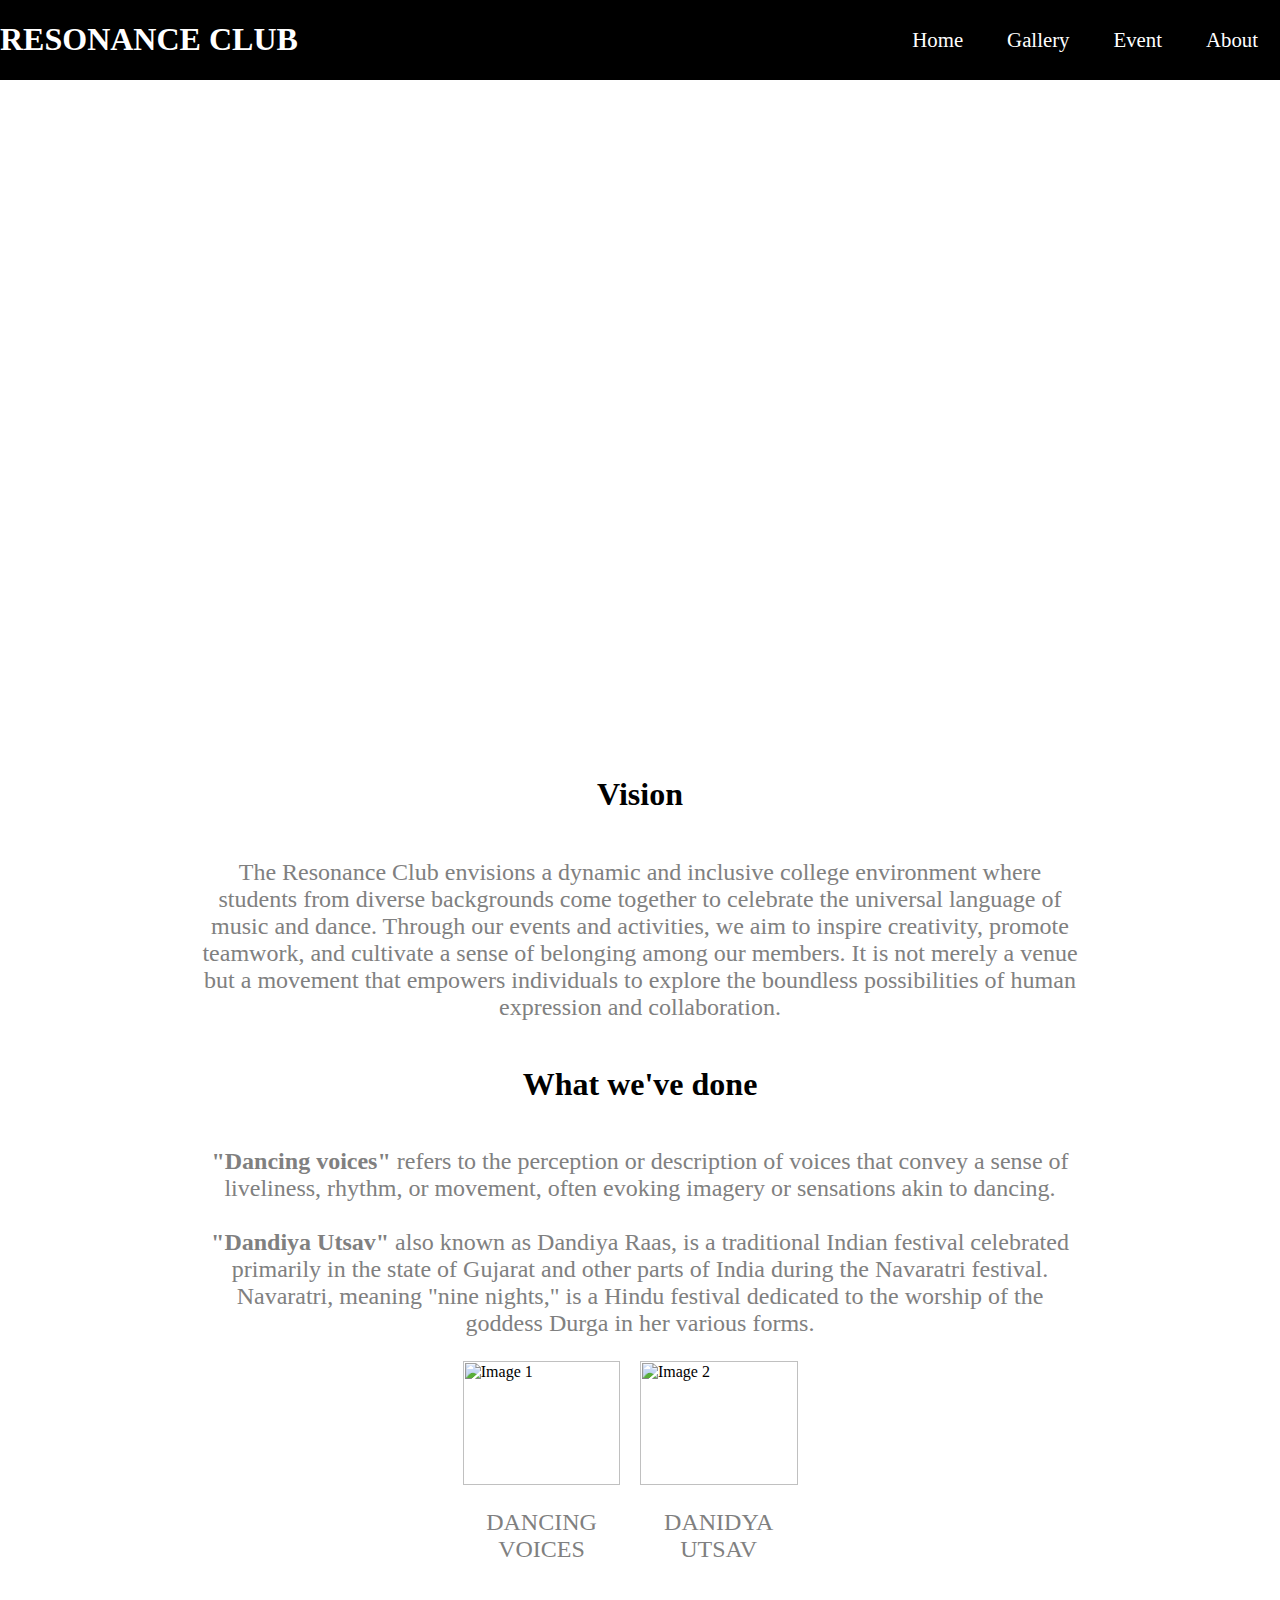
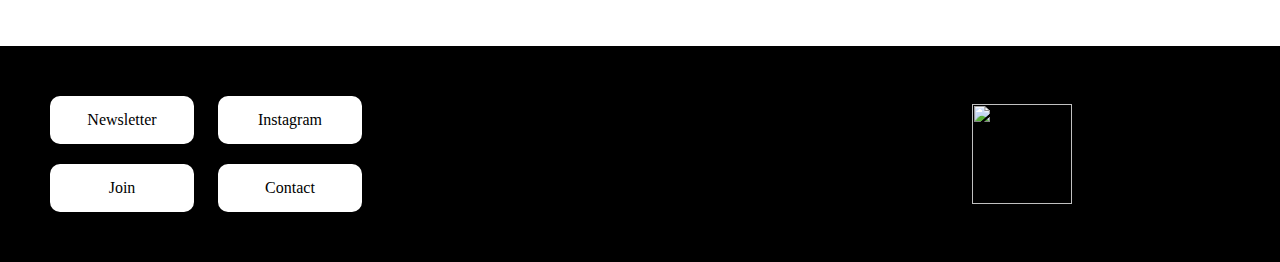
==== index.html @ c2f3b80f "Add files via upload" ====
<html>
    <head>
        <link rel="stylesheet" href="style.css" />
        <style>
            #c1 {
                display: none;
            }
            #c2 {
                display: none;
            }
            #c3 {
                display: none;
            }
        </style>
    </head>
    <body>
        <nav id="navbar">
            <h1>RESONANCE CLUB</h1>
            <ul class="nav-links">
                <li class="item"><a href="index.html">Home</a></li>
                <li class="item"><a href="g.html">Gallery</a></li>
                <li class="item"><a href="events.html">Event</a></li>
                <li class="item"><a href="about.html">About</a></li>
            </ul>
        </nav>
        <section id="home">
            <div
                id="test"
                style="
                    position: absolute;
                    top: 100px;
                    width: 500px;
                    overflow: hidden;
                "
            >
                <img src="../phtos/logo.jpg" alt="" / id="c1"> <img
                src="../phtos/dandiya/IMG_2028.jpg" alt="" / id="c2"> <img
                src="../phtos/n paper 1.jpg" alt="" / id="c3">
            </div>

            <!-- <div class="maindiv"></div> -->
            <br><br><br><br><br><br><br><br><br><br><br><br><br>
            <br><br><br><br><br><br><br><br><br><br><br><br><br><br><br><br>
            <br><br><br><br><br><br><br><br><br><br><br><br><br><br>
            <br><br><br><br><br><br><br><br><br><br><br><br><br><br>
            <br><br><br><br><br><br><br><br><br><br><br><br><br><br>
            <br><br><br><br><br><br><br><br><br><br><br><br><br><br><br><br><br>
            <br><br><br><br>
            

            <h1 id="top">Vision</h1>
            <p>
                The Resonance Club envisions a dynamic and inclusive college
                environment where students from diverse backgrounds come
                together to celebrate the universal language of music and dance.
                Through our events and activities, we aim to inspire creativity,
                promote teamwork, and cultivate a sense of belonging among our
                members. It is not merely a venue but a movement that empowers
                individuals to explore the boundless possibilities of human
                expression and collaboration.
            </p>

            <h1>What we've done</h1>
            <p>
                <b> "Dancing voices"</b> refers to the perception or description
                of voices that convey a sense of liveliness, rhythm, or
                movement, often evoking imagery or sensations akin to dancing.
                <br />
                <br />

                <b>"Dandiya Utsav"</b> also known as Dandiya Raas, is a
                traditional Indian festival celebrated primarily in the state of
                Gujarat and other parts of India during the Navaratri festival.
                Navaratri, meaning "nine nights," is a Hindu festival dedicated
                to the worship of the goddess Durga in her various forms.
            </p>

            <div class="row">
                <div class="column">
                    <img
                        src="../phtos/activity poster 1.jpg"
                        alt="Image 1"
                        style="width: 100%"
                    />
                    <p>DANCING VOICES</p>
                </div>
                <div class="column">
                    <img
                        src="../phtos/activity poster 2.jpg"
                        alt="Image 2"
                        style="width: 100%"
                    />
                    <p>DANIDYA UTSAV</p>
                </div>
            </div>
        </section>
        <br /><br /><br /><br /><br /><br /><br /><br /><br /><br /><br /><br /><br /><br /><br /><br /><br />
        <br /><br /><br /><br /><br /><br /><br /><br /><br /><br /><br /><br /><br />
        <br /><br /><br /><br /><br /><br /><br /><br /><br /><br /><br /><br /><br /><br />
        <br /><br /><br /><br /><br /><br /><br /><br /><br /><br /><br /><br /><br /><br /><br />

        <!-- <hr /> -->

        <div class="footer">
            <div class="footer-first">
                <a
                    class="footer-button"
                    href="https://forms.gle/hFzLZXsrEZsMh6A76"
                    >Newsletter</a
                >
                <a class="footer-button" href="g.html">Instagram</a>
                <br />
                <a
                    class="footer-button"
                    href="https://forms.gle/i76VRfr2LsvhQ7FY8"
                    >Join</a
                >
                <a class="footer-button" href="about.html">Contact</a>
            </div>
            <div class="footer-second">
                <img
                    src="../phtos/logo.jpg"
                    alt="club-logo"
                    style="width: 100px"
                />
            </div>
        </div>
        <script>
            function demo1() {
                document.getElementById("c1").style.display = "block";
                document.getElementById("c2").style.display = "none";
                document.getElementById("c3").style.display = "none";
                setTimeout("demo2()", 1500);
            }
            function demo2() {
                document.getElementById("c1").style.display = "none";
                document.getElementById("c2").style.display = "block";
                document.getElementById("c3").style.display = "none";
                setTimeout("demo3()", 1500);
            }
            function demo3() {
                document.getElementById("c1").style.display = "none";
                document.getElementById("c2").style.display = "none";
                document.getElementById("c3").style.display = "block";
                setTimeout("demo1()", 1500);
            }
            demo1();
        </script>
    </body>
</html>
---- style.css ----
style.css * {
    margin: 0;
    padding: 0;
}
/* css variables */
:root {
    --navbar-height: 59px;
}

body {
    margin: 0;
}

/* Navigation Bar */
#navbar {
    display: flex;
    background-color: black;
    align-items: center;
    position: fixed;
    top: opx;
    color: white;
    width: 100%;
    overflow: hidden;
    z-index: 10;
}

.nav-links {
    margin-left: auto;
}

#navbar::before {
    content: "";
    background-color: black;
    position: absolute;
    height: 100%;
    top: 0px;
    left: 0px;
    width: 100%;
    opacity: 0.4;
    z-index: -1;
}

/*navigation bar : Logo and image  */
#logo {
    margin: 10px 34px;
}

#logo img {
    height: 59px;
    margin: 3px 6px;
}

/* navigation bar: list styling */

#navbar ul {
    display: flex;
}

#navbar ul li {
    list-style: none;
    font-size: 1.3rem;
}

#navbar ul li a {
    color: white;
    display: block;
    padding: 3px 22px;
    border-radius: 20px;
    text-decoration: none;
}
#navbar ul li a:hover {
    color: black;
    background-color: white;
}
/* working on smartphones */
@media (min-width: 1000px) {
    /* Styles for smaller screens */
}

/* animation */
.maindiv {
    width: 700px;
    height: 70%;
    position: absolute;
    left: 50%;
    top: 50%;
    overflow: hidden;
    transform: translate(-50%, -50%);
    background-image: url(../phtos/logo.jpg);
    background-size: 100% 100%;
    box-shadow: 1px 2px 10px 5px white;
    animation: slider 40s infinite linear;
    /* z-index: -0; */
    /* padding: 20px; */
}
@keyframes slider {
    0% {
        background-image: url(../phtos/logo.jpg);
    }
    25% {
        background-image: url(../phtos/dandiya/IMG_2028.jpg);
    }
    55% {
        background-image: url(../phtos/n\ paper\ 1.jpg);
    }

    75% {
        background-image: url(../phtos//fresher/IMG_1575.jpg);
    }
}
/* home section */
#home {
    display: flex;
    flex-direction: column;
    padding: 3px 200px;
    height: 578px;
    justify-content: center;
    align-items: center;
}

#home::before {
    content: "";
    /* background-color: url('../bg.jpg') no-repeat center center/cover; */
    position: absolute;
    height: 100%;
    top: 0px;
    left: 0px;
    width: 100%;
    opacity: 0.89;
    z-index: -1;
}
#home h1 {
    color: black;
    text-align: center;
}

#home p {
    color: gray;
    text-align: center;
    font-size: 1.5rem;
}

.vision {
    text-align: center;
}
/* space */
.maindiv {
    white-space: nowrap;
}

/* utility classes */
.h-primary {
    font-size: 3.8rem;
    padding: 12px;
    font-family: "Bree Serif", serif;
}
.h-secondary {
    font-size: 2.3rem;
    font-family: "Bree Serif", serif;
    padding: 12px;
}
.center {
    text-align: center;
}
/* images */
.column {
    float: left;
    width: 40%;
    padding: 0px;
    margin-left: 5%;
}
.row::after {
    content: "";
    clear: both;
    display: table;
}

/* footer section */
.footer {
    background-color: black;
    display: flex;
    align-items: center;
    text-align: center;
    justify-items: center;
    padding: 40px;
}

.footer-button {
    background-color: #fff; /* Green */
    border-radius: 10px;
    color: #000;
    padding: 15px 32px;
    text-align: center;
    text-decoration: none;
    display: inline-block;
    font-size: 16px;
    width: 5em;
    margin: 10px;
}

.footer-second {
    /* padding: 0 10%;
    height: 3rem; */
    margin-left: 50%;
    /* width: 2rem; */
}
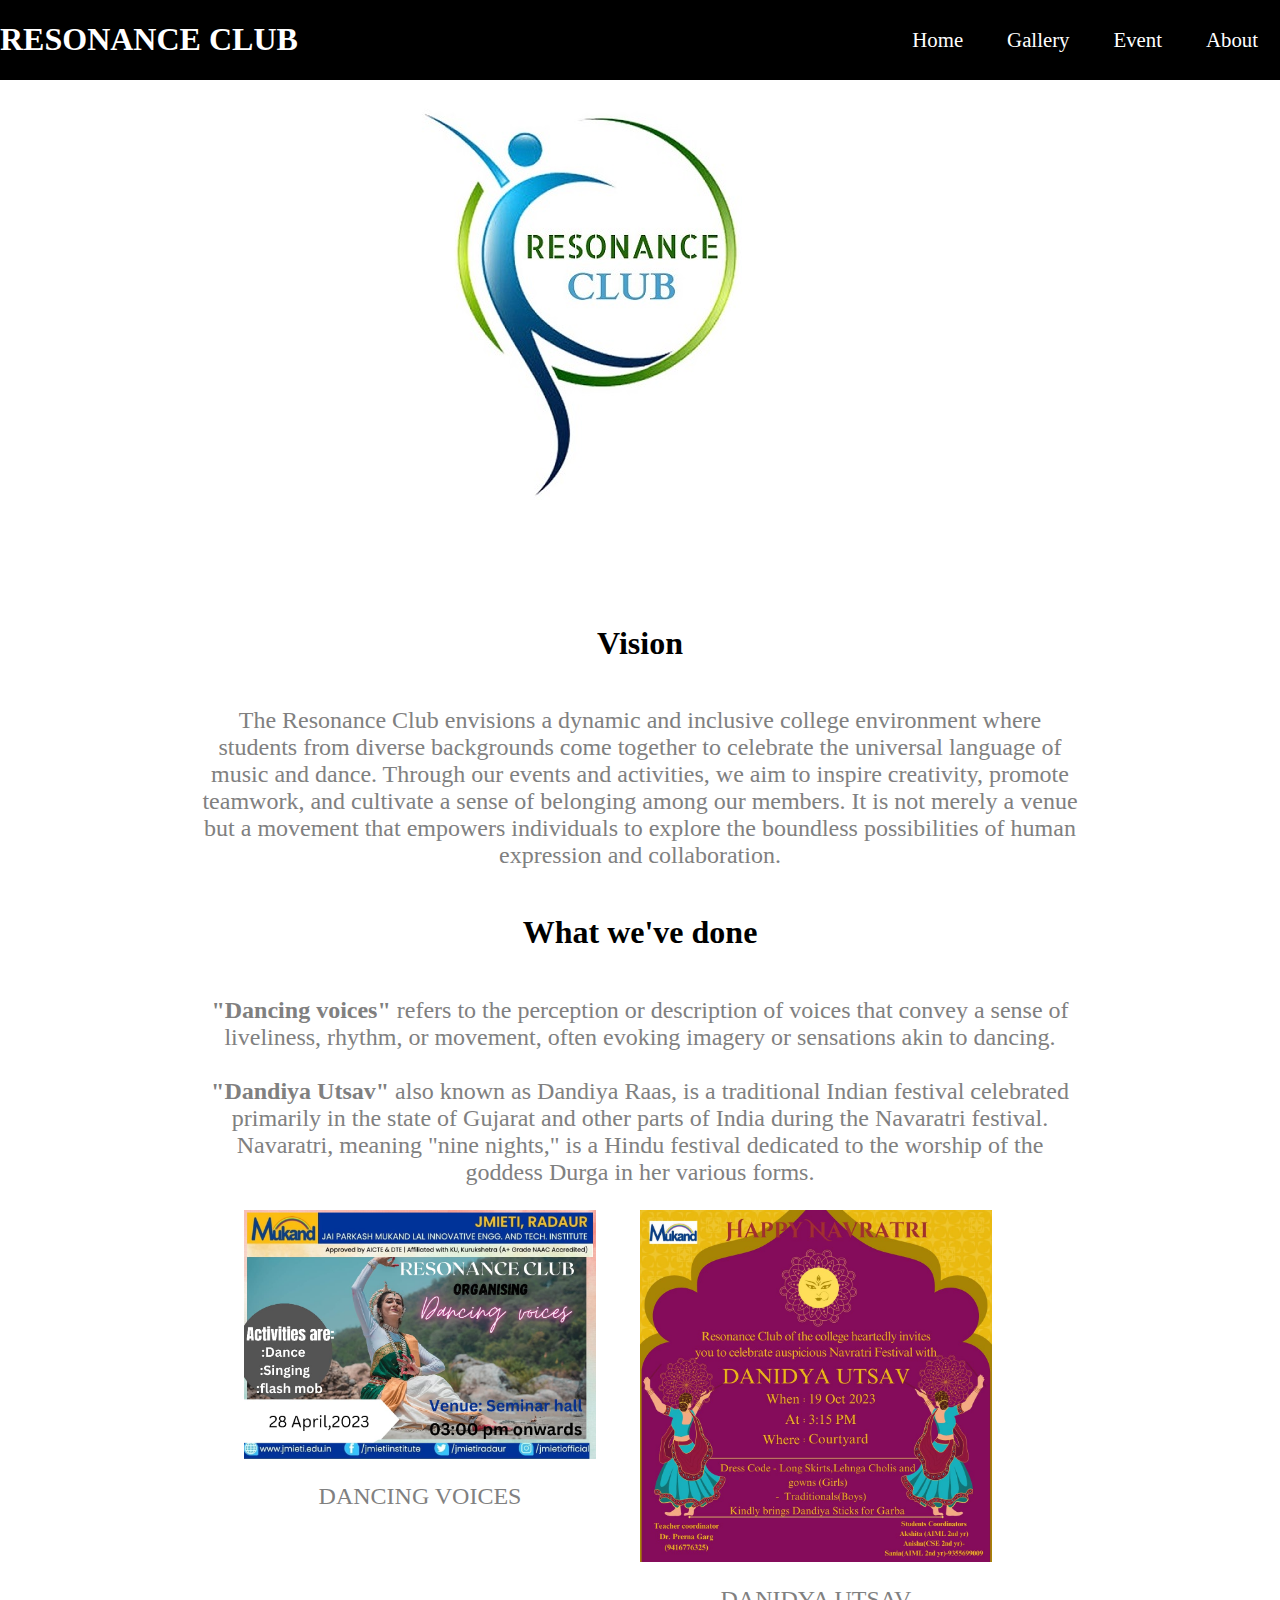
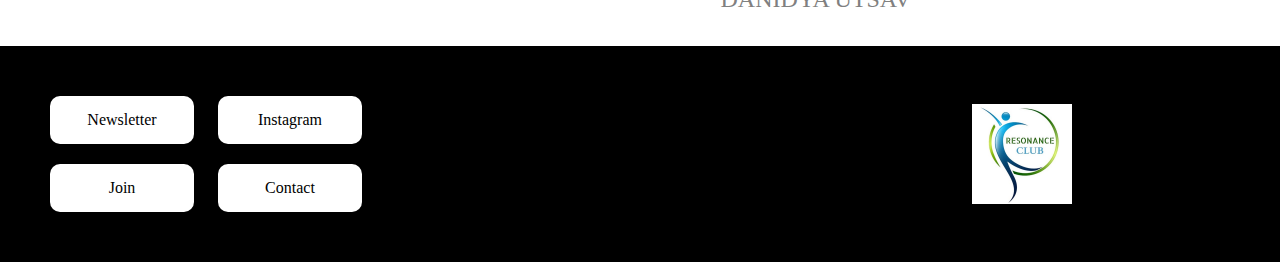
==== commit 11cb5722: "Update index.html" ====
--- a/index.html
+++ b/index.html
@@ -33,9 +33,9 @@
                     overflow: hidden;
                 "
             >
-                <img src="../phtos/logo.jpg" alt="" / id="c1"> <img
-                src="../phtos/dandiya/IMG_2028.jpg" alt="" / id="c2"> <img
-                src="../phtos/n paper 1.jpg" alt="" / id="c3">
+                <img src="phtos/logo.jpg" alt="" / id="c1"> <img
+                src="phtos/dandiya/IMG_2028.jpg" alt="" / id="c2"> <img
+                src="phtos/n paper 1.jpg" alt="" / id="c3">
             </div>
 
             <!-- <div class="maindiv"></div> -->
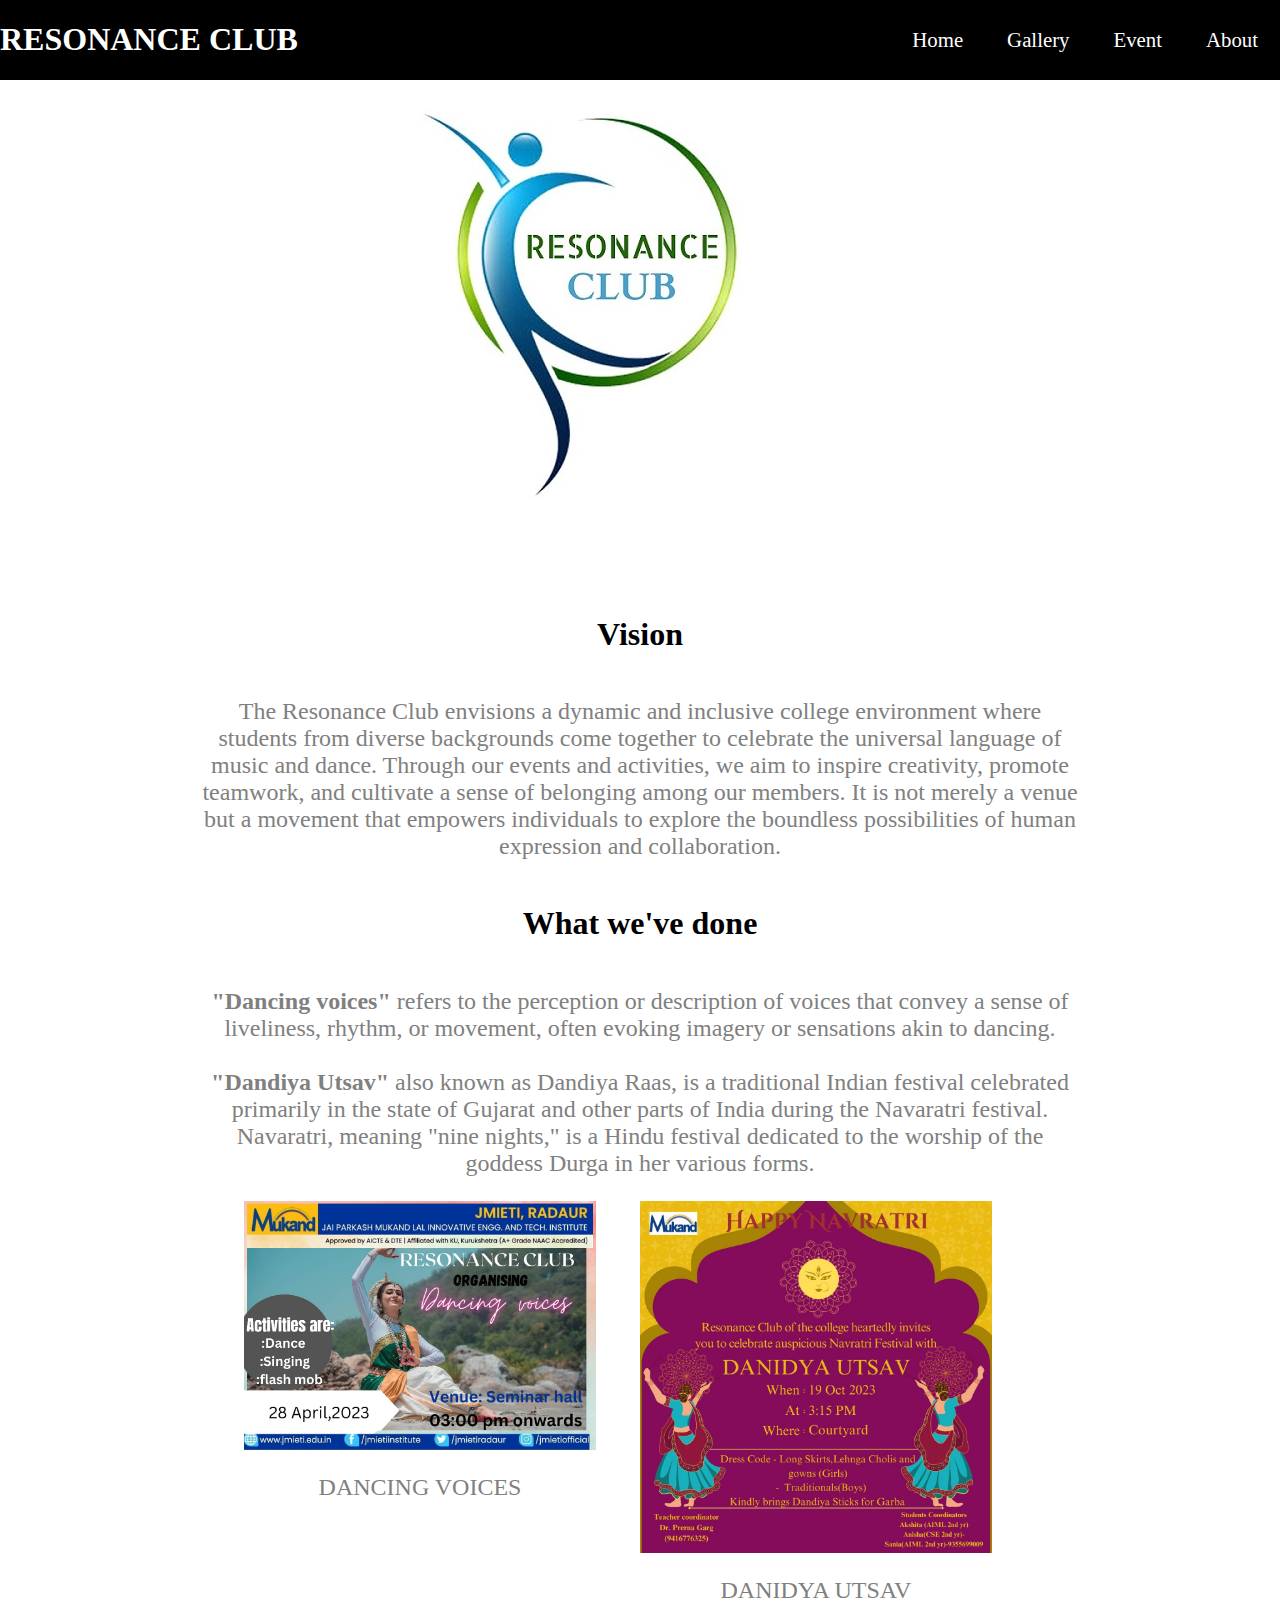
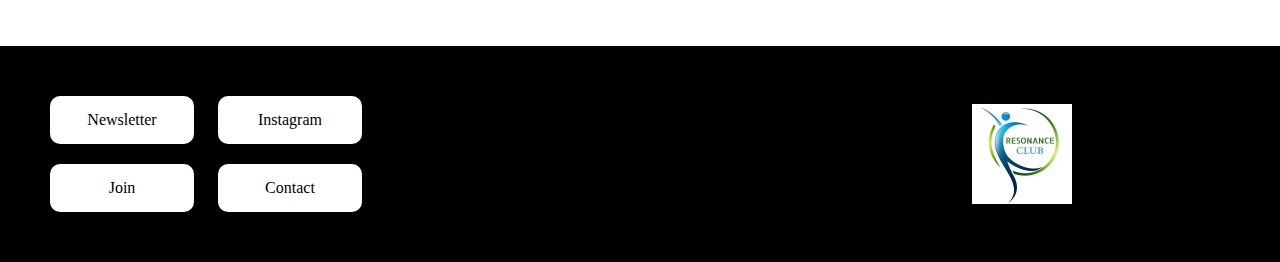
==== commit 9631e201: "Update index.html" ====
--- a/index.html
+++ b/index.html
@@ -45,7 +45,7 @@
             <br><br><br><br><br><br><br><br><br><br><br><br><br><br>
             <br><br><br><br><br><br><br><br><br><br><br><br><br><br>
             <br><br><br><br><br><br><br><br><br><br><br><br><br><br><br><br><br>
-            <br><br><br><br>
+            <br><br><br>
             
 
             <h1 id="top">Vision</h1>
@@ -78,7 +78,7 @@
             <div class="row">
                 <div class="column">
                     <img
-                        src="../phtos/activity poster 1.jpg"
+                        src="phtos/activity poster 1.jpg"
                         alt="Image 1"
                         style="width: 100%"
                     />
@@ -86,7 +86,7 @@
                 </div>
                 <div class="column">
                     <img
-                        src="../phtos/activity poster 2.jpg"
+                        src="phtos/activity poster 2.jpg"
                         alt="Image 2"
                         style="width: 100%"
                     />
@@ -119,7 +119,7 @@
             </div>
             <div class="footer-second">
                 <img
-                    src="../phtos/logo.jpg"
+                    src="phtos/logo.jpg"
                     alt="club-logo"
                     style="width: 100px"
                 />
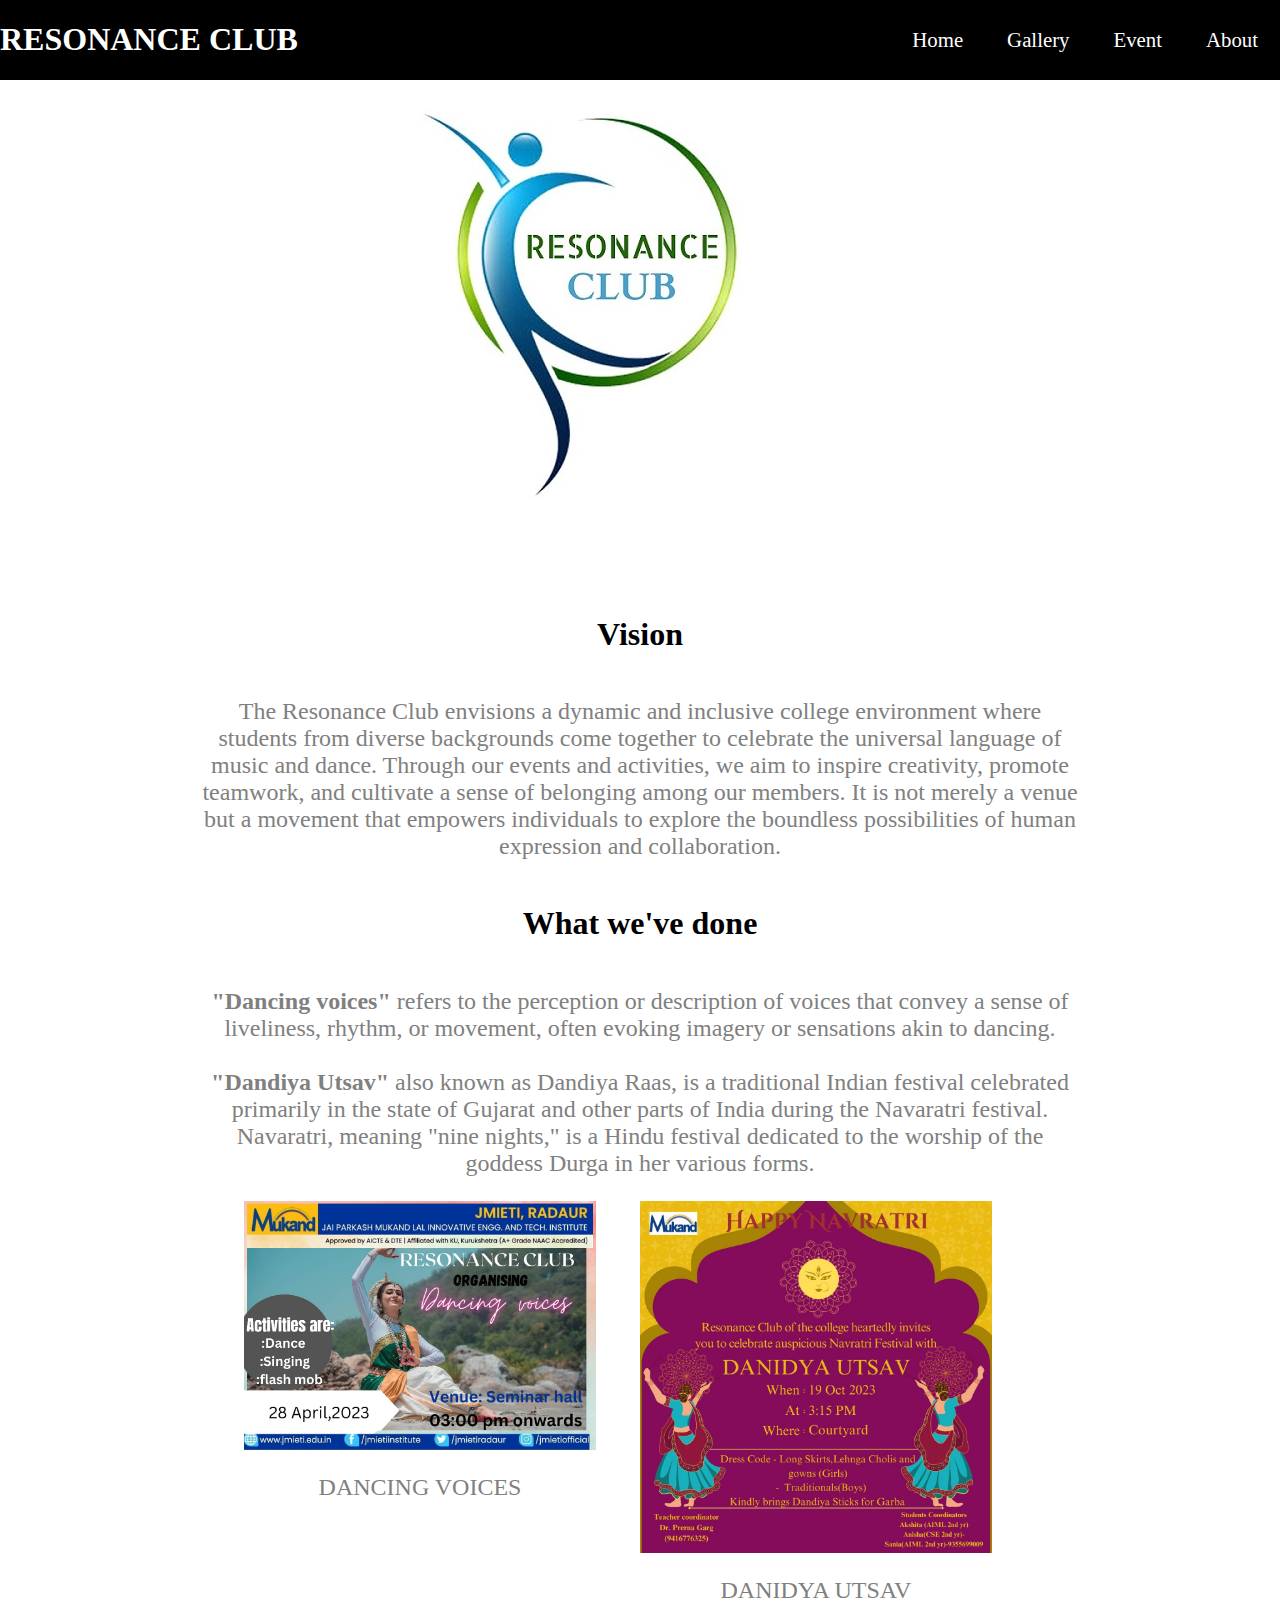
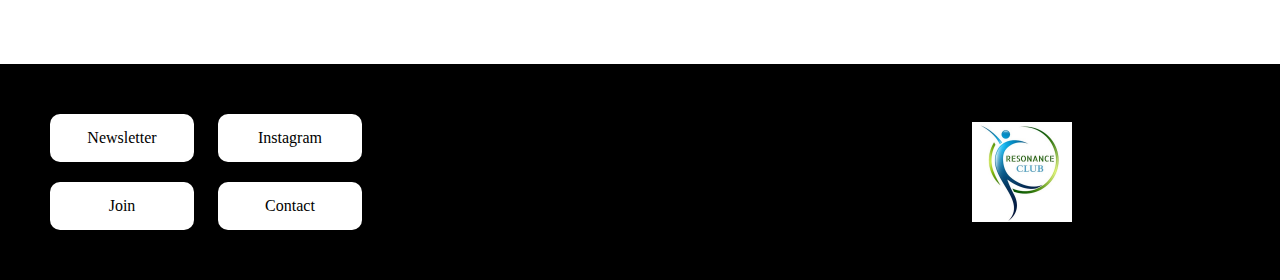
==== commit fc12b6d9: "Update index.html" ====
--- a/index.html
+++ b/index.html
@@ -97,7 +97,7 @@
         <br /><br /><br /><br /><br /><br /><br /><br /><br /><br /><br /><br /><br /><br /><br /><br /><br />
         <br /><br /><br /><br /><br /><br /><br /><br /><br /><br /><br /><br /><br />
         <br /><br /><br /><br /><br /><br /><br /><br /><br /><br /><br /><br /><br /><br />
-        <br /><br /><br /><br /><br /><br /><br /><br /><br /><br /><br /><br /><br /><br /><br />
+        <br /><br /><br /><br /><br /><br /><br /><br /><br /><br /><br /><br /><br /><br /><br /><br>
 
         <!-- <hr /> -->
 
